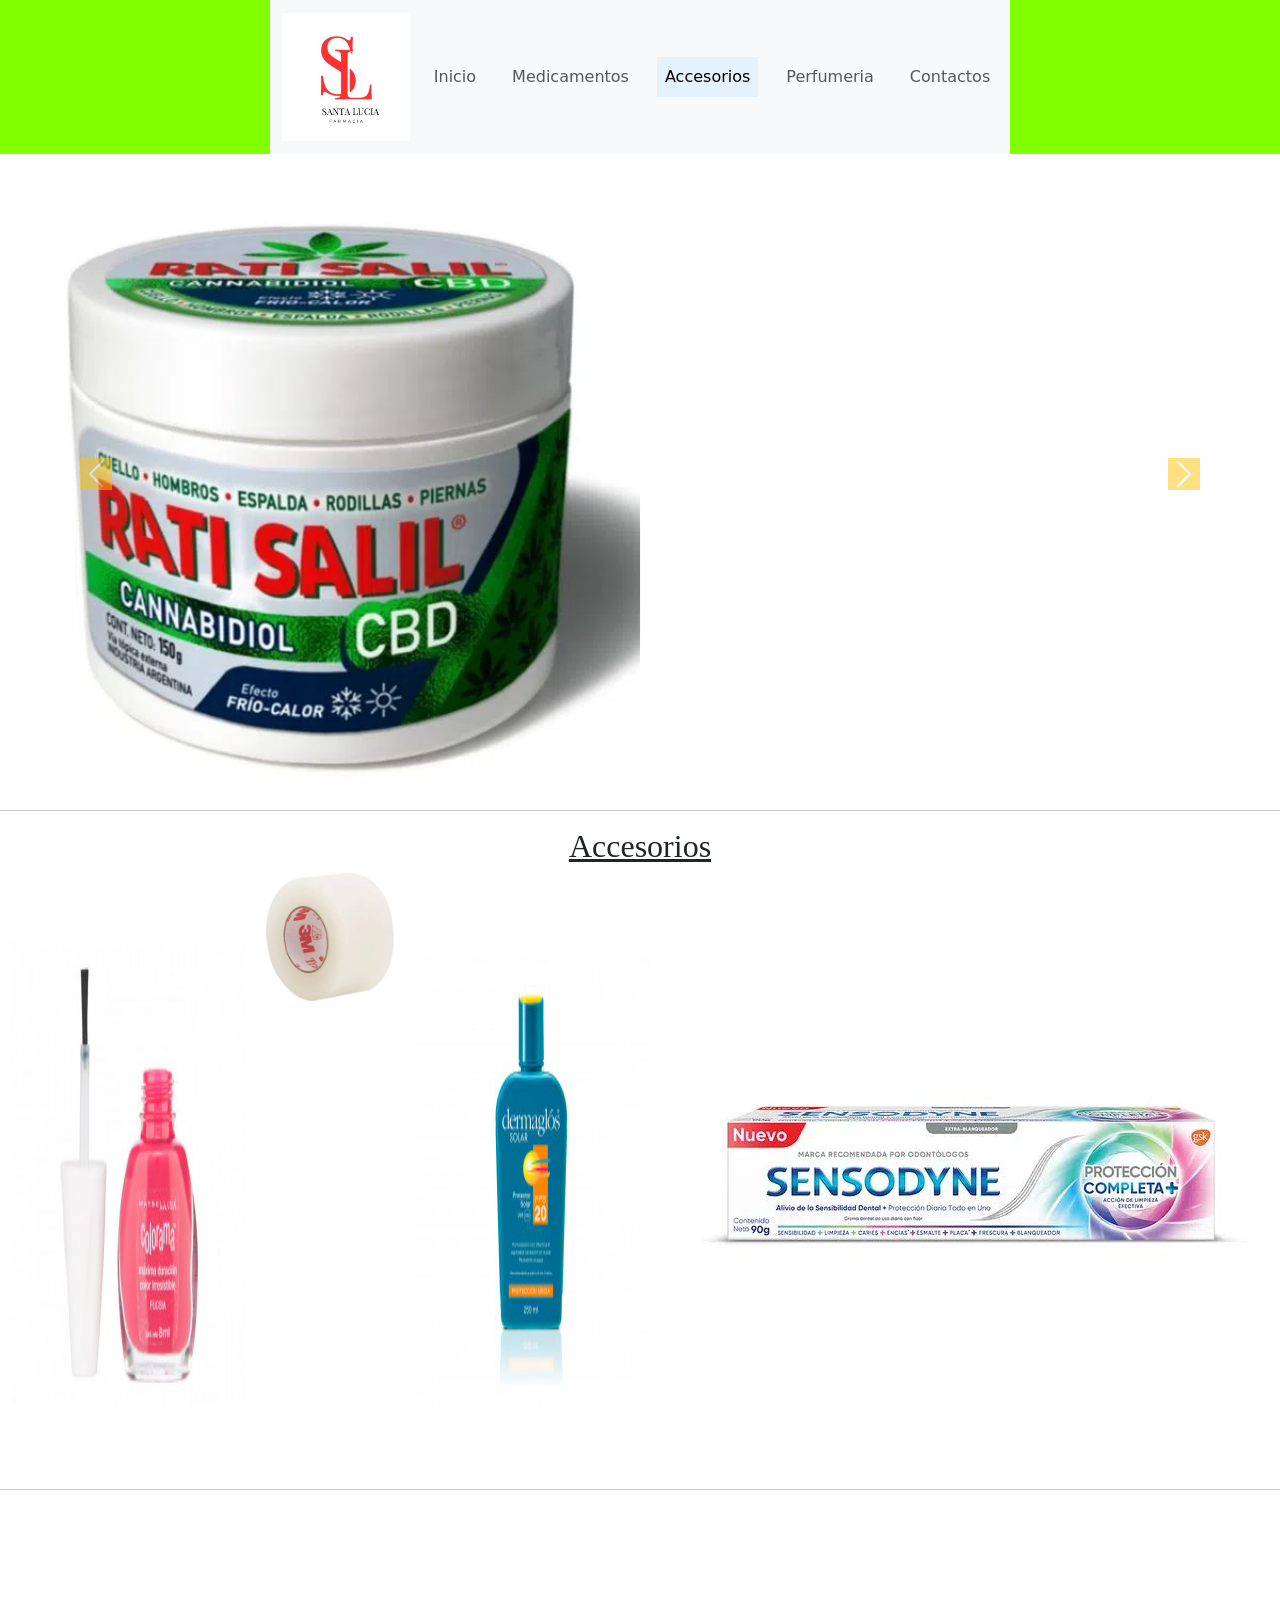
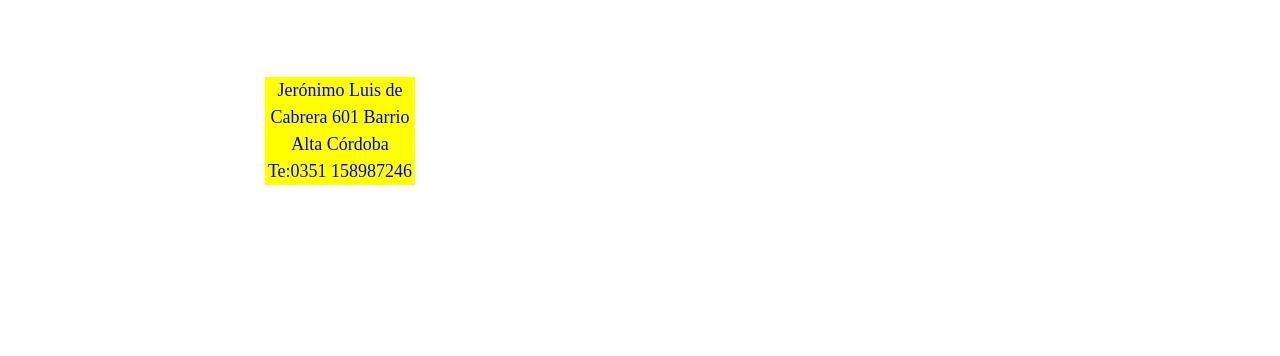
==== paginas/accesorios.html @ 07b196d5 "original" ====
<!DOCTYPE html>
<html lang="en">

<head>
    <meta charset="UTF-8">
    <meta http-equiv="X-UA-Compatible" content="IE=edge">
    <meta name="viewport" content="width=device-width, initial-scale=1.0">
    <link href="https://cdn.jsdelivr.net/npm/bootstrap@5.3.0-alpha3/dist/css/bootstrap.min.css" rel="stylesheet"
        integrity="sha384-KK94CHFLLe+nY2dmCWGMq91rCGa5gtU4mk92HdvYe+M/SXH301p5ILy+dN9+nJOZ" crossorigin="anonymous">
    <title>Accesorios</title>
    <link rel="stylesheet" href="../estilos/style.css">
</head>

<body>
    <header>
        <nav class="navbar navbar-expand-lg bg-body-tertiary">
            <div class="container-fluid">
                <a class="navbar-brand" href="#">
                    <img src="../img/SL.jpg" alt="logo" class="imagen"></a>
                <button class="navbar-toggler" type="button" data-bs-toggle="collapse"
                    data-bs-target="#navbarSupportedContent" aria-controls="navbarSupportedContent"
                    aria-expanded="false" aria-label="Toggle navigation">
                    <span class="navbar-toggler-icon"></span>
                </button>
                <div class="collapse navbar-collapse" id="navbarSupportedContent">
                    <ul class="navbar-nav me-auto mb-2 mb-lg-0 text-center">
                        <li class="nav-item">
                            <a class="nav-link " aria-current="page" href="../index.html">Inicio</a>
                        </li>
                        <li class="nav-item">
                            <a class="nav-link" href="medicamentos.html">Medicamentos</a>
                        </li>
                        <li class="nav-item">
                            <a class="nav-link active"style="background-color: #e3f2fd;" href="accesorios.html">Accesorios</a>
                        </li>
                        <li class="nav-item">
                            <a class="nav-link" href="perfumeria.html">Perfumeria</a>
                        </li>
                        <li class="nav-item">
                            <a class="nav-link" href="contactos.html">Contactos</a>
                        </li>

                    </ul>

                </div>
            </div>
        </nav>
        <!-- <nav>
            <ul>
                <li>
                    <a href="../index.html">Inicio</a>
                </li>
                <li>
                    <a href="medicamentos.html">Medicamentos</a>
                </li>
                <li>
                    <a href="accesorios.html">Accesorios</a>
                </li>
                <li>
                    <a href="perfumeria.html">Perfumeria</a>
                </li>
                <li>
                    <a href="contactos.html">Contactos</a>
                </li>
            </ul>
        </nav> -->

    </header>
    <main>
        <section>
            <!-- Carrusel-->
            <div id="carouselExampleAutoplaying" class="carousel slide" data-bs-ride="carousel">
                <div class="carousel-inner">
                    <div class="carousel-item active">
                        <img src="../img/cremacorporal.webp" class="d-block w-50  "
                            alt="Crema corporal">
                    </div>
                    <div class="carousel-item">
                        <img src="../img/missdior.webp" class="d-block w-50" alt="Perfume Femenino missdior">
                    </div>
                    <div class="carousel-item">
                        <img src="../img/chanel5.webp" class="d-block w-50" alt="Perfume femenino chanel5">
                    </div>
                </div>
                <button class="carousel-control-prev" type="button" data-bs-target="#carouselExampleAutoplaying"
                    data-bs-slide="prev">
                    <span class="carousel-control-prev-icon text-bg-warning p-3" aria-hidden="true"></span>
                    <span class="visually-hidden">Previous</span>
                </button>
                <button class="carousel-control-next" type="button" data-bs-target="#carouselExampleAutoplaying"
                    data-bs-slide="next">
                    <span class="carousel-control-next-icon text-bg-warning p-3" aria-hidden="true"></span>
                    <span class="visually-hidden">Next</span>
                </button>
            </div>


            <hr>
        </section>
        <section>
            <h2> Accesorios</h2>
            <div class="imagen-accesorio">

                <img src="../img/mymb-colorama-cremoso-fusia-esm.jpg" alt="colorante cremoso" >
                <img src="../img/cintatransp.webp" alt="cinta transparente" class="imagen">
                <img src="../img/protector-solar-con-fps-20-dermaglos.jpg" alt="protector solar">
                <img src="../img/sensodine.webp" alt="crema dental" >

            </div>
        </section>

        <hr>
    </main>
    <footer>
        <!-- pie de pagina-->
        <div class="primerparrafo">
            Jerónimo Luis de Cabrera 601
            Barrio Alta Córdoba
            Te:0351 158987246
        </div>
        <iframe
            src="https://www.google.com/maps/embed?pb=!1m18!1m12!1m3!1d3405.610743852777!2d-64.18734318557392!3d-31.397295002468958!2m3!1f0!2f0!3f0!3m2!1i1024!2i768!4f13.1!3m3!1m2!1s0x94329865dcaba54b%3A0xbfb3d4ef8be0bcee!2sJer%C3%B3nimo%20Luis%20de%20Cabrera%20601%2C%20X5000GVM%20C%C3%B3rdoba!5e0!3m2!1ses!2sar!4v1679619810361!5m2!1ses!2sar"
            width="600" height="450" style="border:0;" allowfullscreen="" loading="lazy"
            referrerpolicy="no-referrer-when-downgrade">
        </iframe>
    </footer>
    <script src="https://cdn.jsdelivr.net/npm/bootstrap@5.3.0-alpha3/dist/js/bootstrap.bundle.min.js"
        integrity="sha384-ENjdO4Dr2bkBIFxQpeoTz1HIcje39Wm4jDKdf19U8gI4ddQ3GYNS7NTKfAdVQSZe"
        crossorigin="anonymous"></script>
</body>

</html>
---- estilos/style.css ----
* {
    margin: 0;
    padding: 0;
    box-sizing: border-box;
}

h1 {
    color: green;
    text-align: center;
}


h2 {
    font-family: 'Times New Roman', Times, serif;
    text-align: center;
    text-decoration: underline;
}

.primerparrafo {
    font-family: 'Times New Roman', Times, serif;
    color: blue;
    font-size: 18px;
    width: 150px;
    background-color: yellow;
    display: inline-block;
    overflow: auto;
    text-align: center;
}

.btn {
    background-color: aqua;
}

/* saca el subrayado del  link */


/* cuando pasa el mouse por encina del link cambia de color */



header {
    display: flex;
    justify-content: space-around;
    align-items: center;
    background-color: chartreuse;
}

.navbar-nav a {
    text-decoration: none;
}

.navbar-nav a:hover {
    color: red;
}

.navbar-nav a:active {
    font-size: 30px;

}




.imagen {
    height: 128px;
}

.imagen-accesorio {
    display: flex;
    justify-content: space-around;
    overflow: auto;
}

ul {
    /* pone las opciones del menu una al lado de la otra */
    display: flex;
    /* saca las viñetas */
    list-style: none;
    /* pone el espacio entre cada una de las opciones del menu */
    gap: 20px;
    /*font-size: 20px;*/

}

footer {
    display: flex;
    justify-content: center;
    align-items: center;

}

.contenedor {
    display: grid;
    grid-template-rows: repeat(3, 200px);
    grid-template-columns: repeat(3, 300px);
    border: 1px solid black;
    row-gap: 10px;
    column-gap: 10px;

}



.img1 {
    height: 100%;
    width: 100%;
    grid-column: 1/2;

}

.img2 {
    height: 100%;
    width: 100%;
    grid-column: 2/4;
}

.img3 {
    height: 100%;
    width: 100%;
    grid-row: 2/4;
    grid-column: 1/2;

}

.img4 {
    height: 100%;
    width: 100%;
    grid-row: 2/4;
    grid-column: 2/3;
}

.img5 {
    height: 100%;
    width: 100%;
    grid-row: 2/4;
    grid-column: 3/4;

}



@media screen and (max-width:425px) {
    nav ul {
        display: none;

    }

    .imagen-accesorio img {

        height: 128px;
        overflow: auto;
    }



}

@media screen and (min-width:426px) and (max-width:768px) {
    .imagen-accesorio img {

        height: 256px;
        overflow: auto;
    }
    body {
        background-color: darkorange;
    }
}
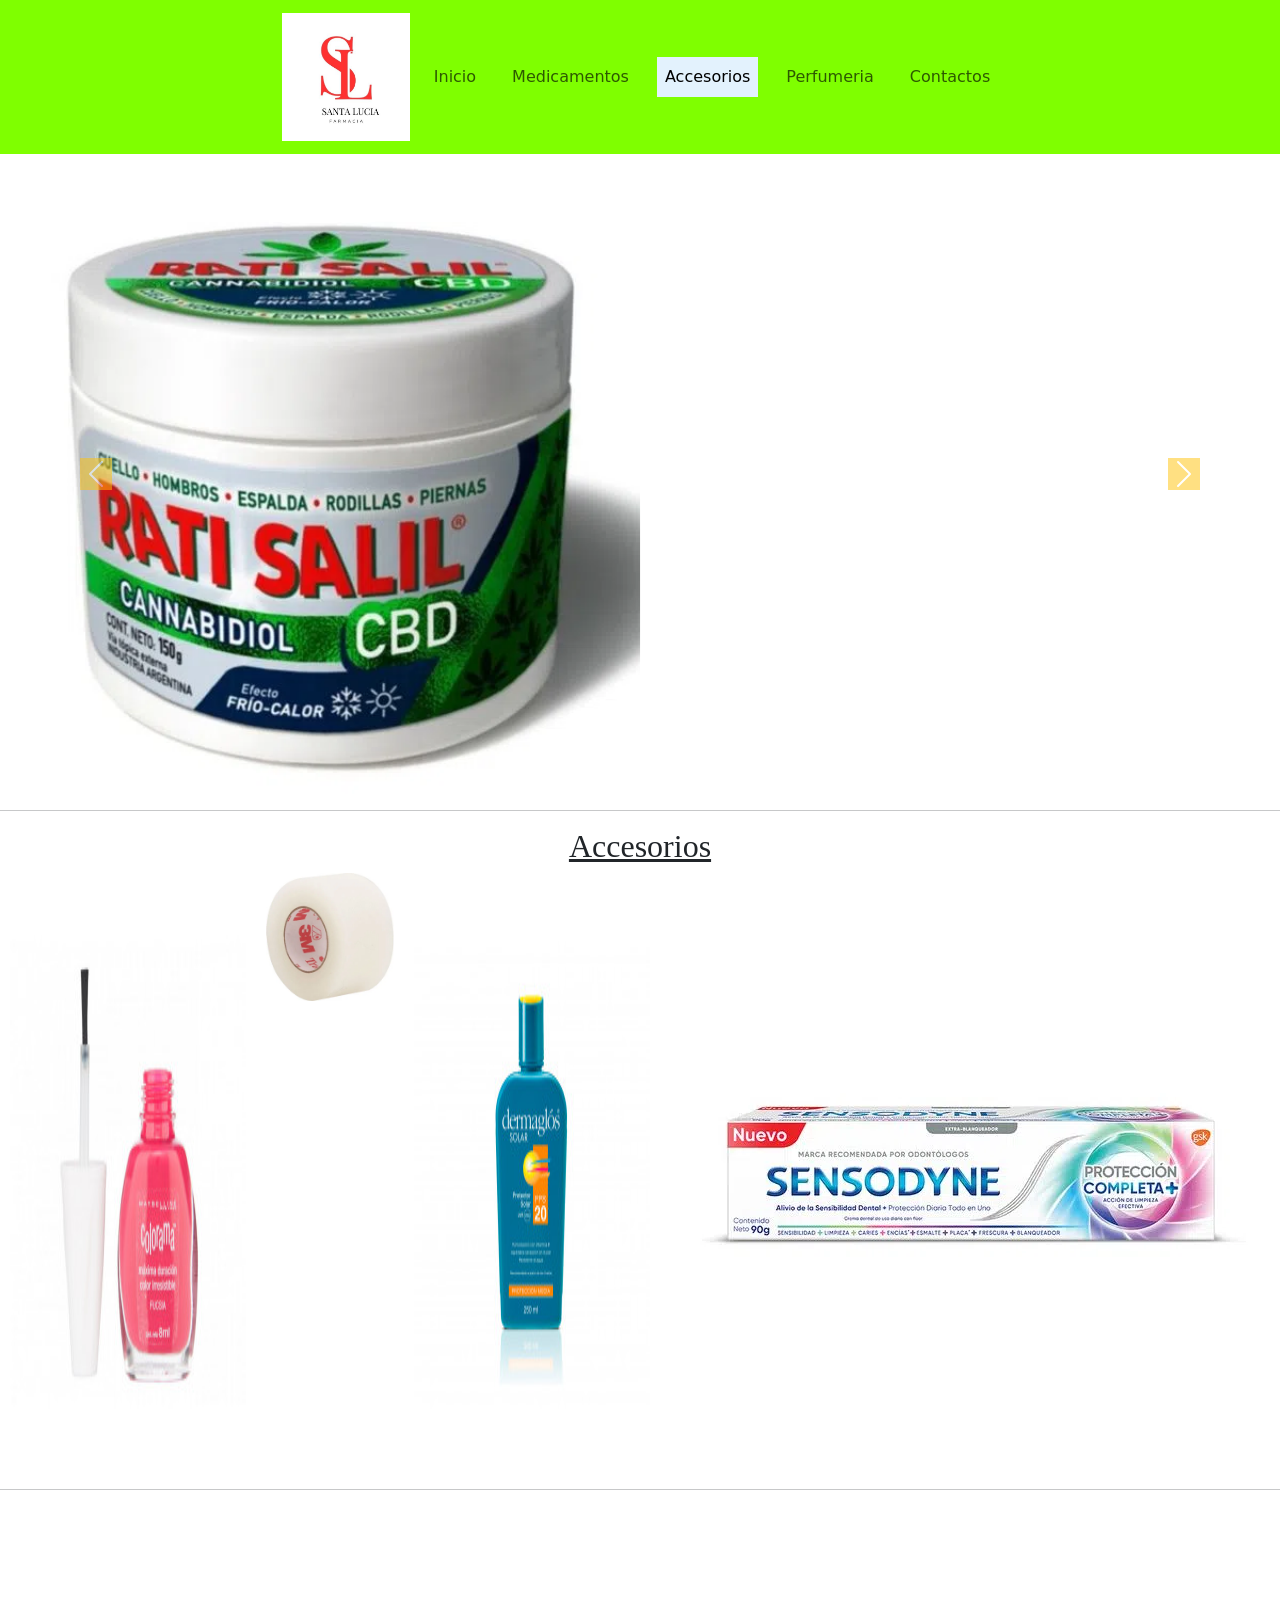
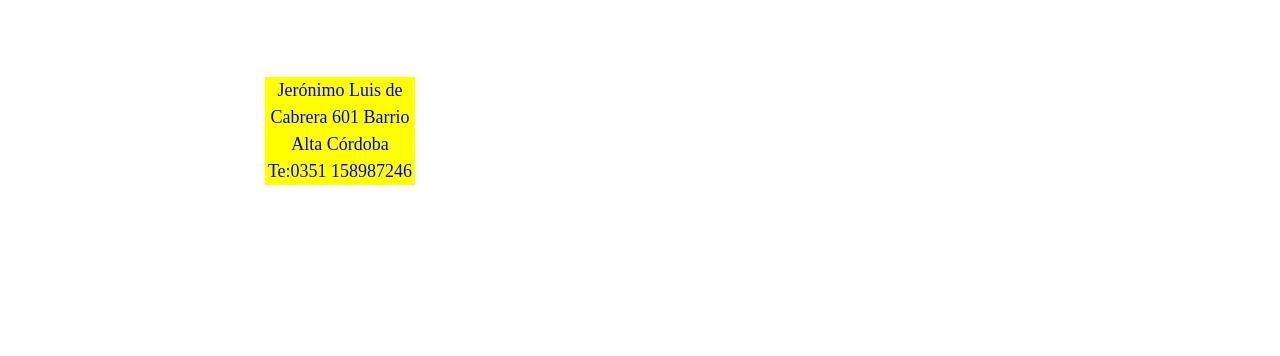
==== commit e8a87d38: "segunda entrega" ====
--- a/paginas/accesorios.html
+++ b/paginas/accesorios.html
@@ -13,7 +13,7 @@
 
 <body>
     <header>
-        <nav class="navbar navbar-expand-lg bg-body-tertiary">
+        <nav class="navbar navbar-expand-lg bg-transparent">
             <div class="container-fluid">
                 <a class="navbar-brand" href="#">
                     <img src="../img/SL.jpg" alt="logo" class="imagen"></a>
@@ -31,7 +31,8 @@
                             <a class="nav-link" href="medicamentos.html">Medicamentos</a>
                         </li>
                         <li class="nav-item">
-                            <a class="nav-link active"style="background-color: #e3f2fd;" href="accesorios.html">Accesorios</a>
+                            <a class="nav-link active" style="background-color: #e3f2fd;"
+                                href="accesorios.html">Accesorios</a>
                         </li>
                         <li class="nav-item">
                             <a class="nav-link" href="perfumeria.html">Perfumeria</a>
@@ -45,25 +46,7 @@
                 </div>
             </div>
         </nav>
-        <!-- <nav>
-            <ul>
-                <li>
-                    <a href="../index.html">Inicio</a>
-                </li>
-                <li>
-                    <a href="medicamentos.html">Medicamentos</a>
-                </li>
-                <li>
-                    <a href="accesorios.html">Accesorios</a>
-                </li>
-                <li>
-                    <a href="perfumeria.html">Perfumeria</a>
-                </li>
-                <li>
-                    <a href="contactos.html">Contactos</a>
-                </li>
-            </ul>
-        </nav> -->
+
 
     </header>
     <main>
@@ -72,8 +55,7 @@
             <div id="carouselExampleAutoplaying" class="carousel slide" data-bs-ride="carousel">
                 <div class="carousel-inner">
                     <div class="carousel-item active">
-                        <img src="../img/cremacorporal.webp" class="d-block w-50  "
-                            alt="Crema corporal">
+                        <img src="../img/cremacorporal.webp" class="d-block w-50  " alt="Crema corporal">
                     </div>
                     <div class="carousel-item">
                         <img src="../img/missdior.webp" class="d-block w-50" alt="Perfume Femenino missdior">
@@ -101,10 +83,10 @@
             <h2> Accesorios</h2>
             <div class="imagen-accesorio">
 
-                <img src="../img/mymb-colorama-cremoso-fusia-esm.jpg" alt="colorante cremoso" >
+                <img src="../img/mymb-colorama-cremoso-fusia-esm.jpg" alt="colorante cremoso">
                 <img src="../img/cintatransp.webp" alt="cinta transparente" class="imagen">
                 <img src="../img/protector-solar-con-fps-20-dermaglos.jpg" alt="protector solar">
-                <img src="../img/sensodine.webp" alt="crema dental" >
+                <img src="../img/sensodine.webp" alt="crema dental">
 
             </div>
         </section>
--- a/estilos/style.css
+++ b/estilos/style.css
@@ -71,6 +71,24 @@
     overflow: auto;
 }
 
+.imagen-perfumeria {
+    display: flex;
+    justify-content: space-around;
+    overflow: auto;
+}
+
+.imagen-medicamentos {
+    display: flex;
+    justify-content: space-around;
+    overflow: auto;
+}
+
+.imagen-medicamentos p {
+    font-family: Arial, Helvetica, sans-serif;
+    font-size: 12px;
+    font-weight: bold;
+}
+
 ul {
     /* pone las opciones del menu una al lado de la otra */
     display: flex;
@@ -81,6 +99,7 @@
     /*font-size: 20px;*/
 
 }
+
 
 footer {
     display: flex;
@@ -96,6 +115,7 @@
     border: 1px solid black;
     row-gap: 10px;
     column-gap: 10px;
+    justify-content: center;
 
 }
 
@@ -137,7 +157,26 @@
 
 }
 
-
+.formulario {
+
+    margin: 0 auto;
+    display: flex;
+    flex-direction: column;
+    justify-content: center;
+    align-items: center;
+    align-content: center;
+    overflow: auto;
+}
+
+.posicion-mail {
+    position: relative;
+    left: 50px;
+}
+
+.posicion-consulta {
+    position: relative;
+    left: 65px;
+}
 
 @media screen and (max-width:425px) {
     nav ul {
@@ -145,23 +184,76 @@
 
     }
 
-    .imagen-accesorio img {
-
-        height: 128px;
-        overflow: auto;
-    }
-
-
-
-}
-
-@media screen and (min-width:426px) and (max-width:768px) {
-    .imagen-accesorio img {
-
-        height: 256px;
-        overflow: auto;
-    }
-    body {
-        background-color: darkorange;
+    .imagen-accesorio {
+
+        height: 128px;
+        overflow: auto;
+    }
+
+    .imagen-perfumeria {
+        height: 128px;
+        overflow: auto;
+    }
+
+    .imagen-medicamentos img {
+        height: 64px;
+
+    }
+
+    .imagen-medicamentos p {
+
+        font-size: 10px;
+
+    }
+
+    .imagen-medicamentos {
+        overflow: auto;
+    }
+
+    .contenedor-mobil {
+        grid-template-rows: repeat(3, 200px);
+        grid-template-columns: repeat(3, 1fr);
+
+        overflow: auto;
+    }
+}
+
+@media screen and (min-width:425px) and (max-width:768px) {
+    nav ul {
+        display: none;
+
+    }
+
+    .imagen-accesorio {
+
+        height: 128px;
+        overflow: auto;
+    }
+
+    .imagen-perfumeria {
+        height: 128px;
+        overflow: auto;
+    }
+
+    .imagen-medicamentos img {
+        height: 64px;
+
+    }
+
+    .imagen-medicamentos p {
+
+        font-size: 10px;
+
+    }
+
+    .imagen-medicamentos {
+        overflow: auto;
+    }
+
+    .contenedor-mobil {
+        grid-template-rows: repeat(3, 200px);
+        grid-template-columns: repeat(3, 1fr);
+
+        overflow: auto;
     }
 }
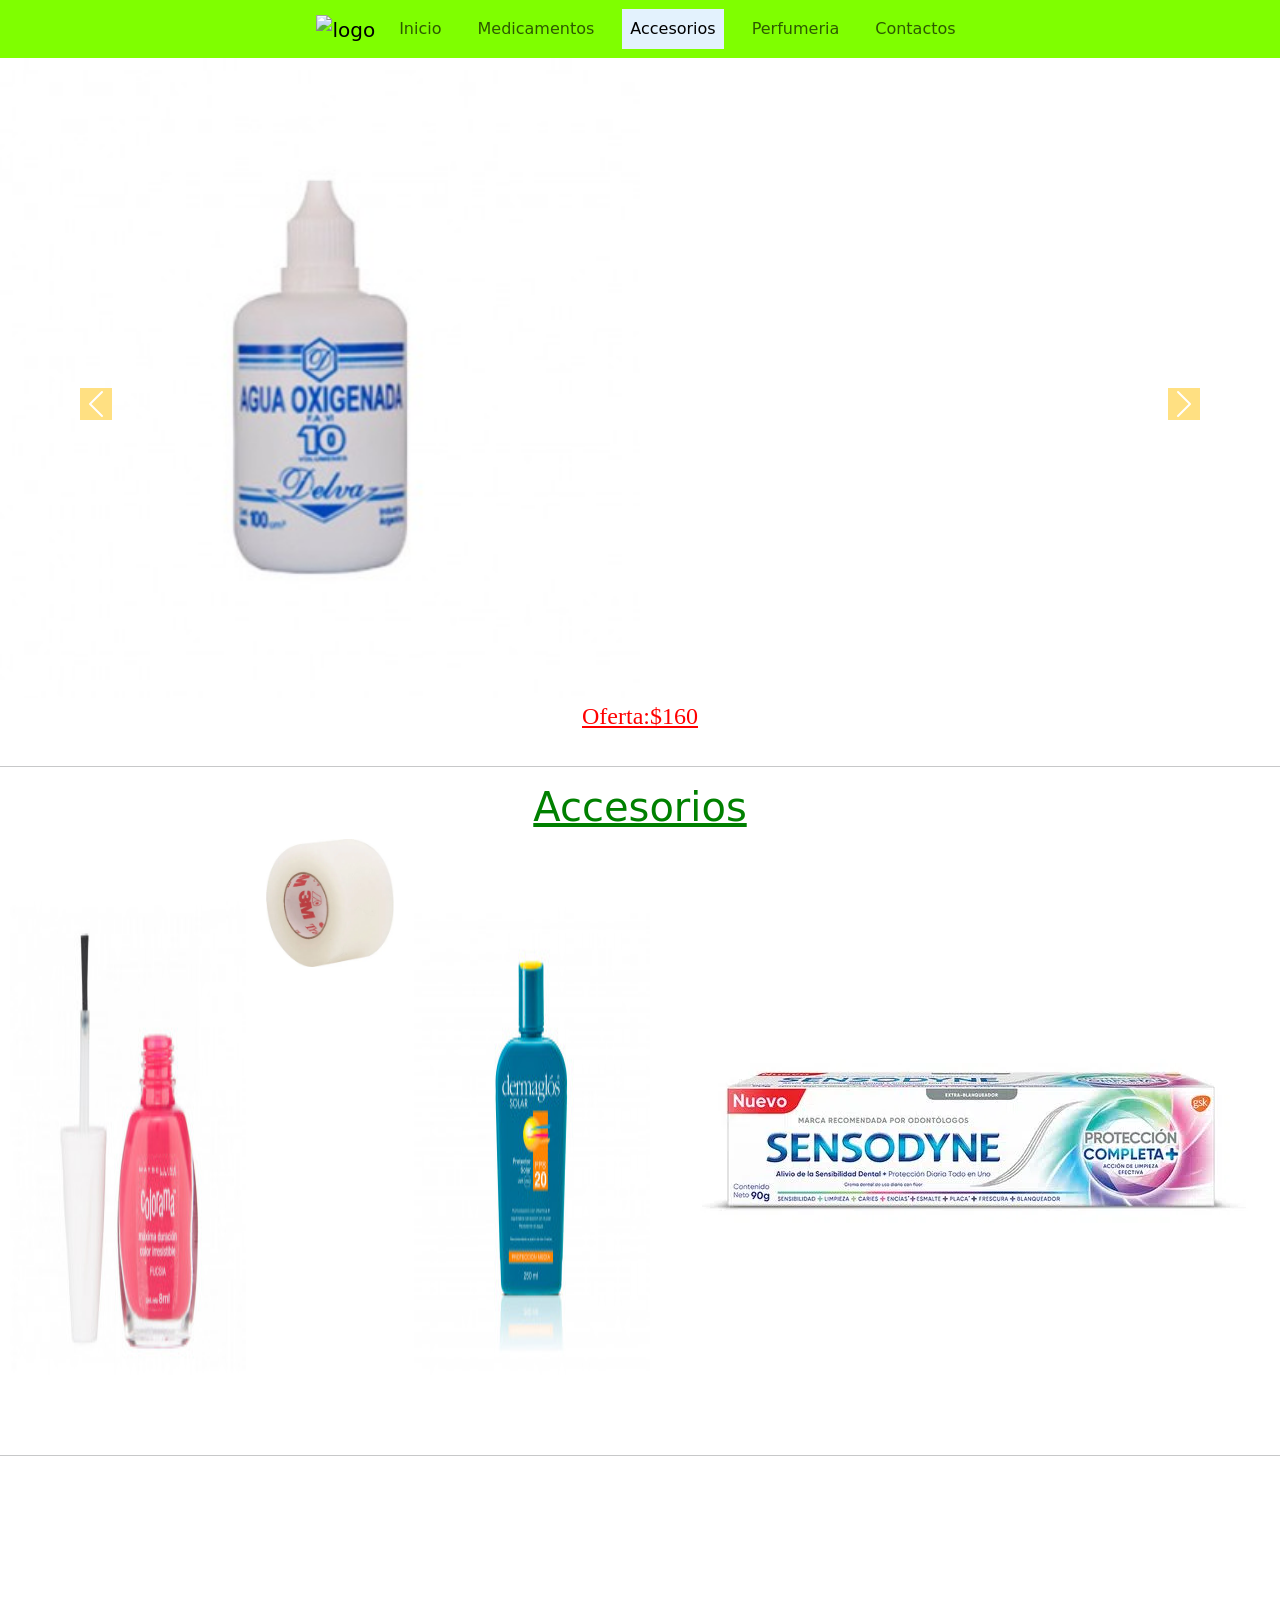
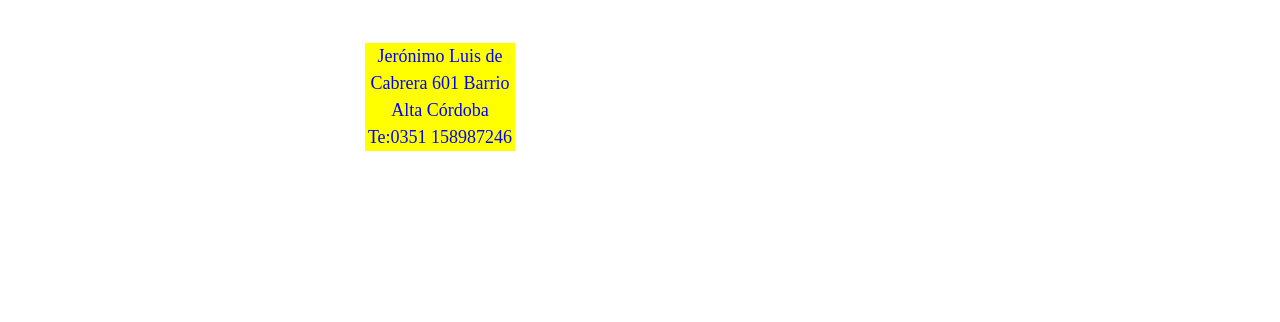
==== commit ba4244d2: "tercera entrega" ====
--- a/paginas/accesorios.html
+++ b/paginas/accesorios.html
@@ -5,10 +5,15 @@
     <meta charset="UTF-8">
     <meta http-equiv="X-UA-Compatible" content="IE=edge">
     <meta name="viewport" content="width=device-width, initial-scale=1.0">
+    <meta name="description"
+        content="2007-2023 Farmacia Santa Lucia se encuentra en barrio Alta Córdoba en Córdoba capital -Argentina- y ofrece además de medicamentos,perfumes,accesorios,un kiosco como anexo y envios a domicilio ">
+    <meta name="keywords"
+        content="productos farmaceuticos,accesorios de farmacia,perfumes masculinos,perfumes femeninos,medicamentos">
+    <meta name="author" content="Lucas Grbcich">
     <link href="https://cdn.jsdelivr.net/npm/bootstrap@5.3.0-alpha3/dist/css/bootstrap.min.css" rel="stylesheet"
         integrity="sha384-KK94CHFLLe+nY2dmCWGMq91rCGa5gtU4mk92HdvYe+M/SXH301p5ILy+dN9+nJOZ" crossorigin="anonymous">
     <title>Accesorios</title>
-    <link rel="stylesheet" href="../estilos/style.css">
+    <link rel="stylesheet" href="../css/style.css">
 </head>
 
 <body>
@@ -16,7 +21,7 @@
         <nav class="navbar navbar-expand-lg bg-transparent">
             <div class="container-fluid">
                 <a class="navbar-brand" href="#">
-                    <img src="../img/SL.jpg" alt="logo" class="imagen"></a>
+                    <img src="../img/SL.png" alt="logo" class="logo"></a>
                 <button class="navbar-toggler" type="button" data-bs-toggle="collapse"
                     data-bs-target="#navbarSupportedContent" aria-controls="navbarSupportedContent"
                     aria-expanded="false" aria-label="Toggle navigation">
@@ -55,13 +60,16 @@
             <div id="carouselExampleAutoplaying" class="carousel slide" data-bs-ride="carousel">
                 <div class="carousel-inner">
                     <div class="carousel-item active">
-                        <img src="../img/cremacorporal.webp" class="d-block w-50  " alt="Crema corporal">
+                        <img src="../img/agua oxigenada.jpg" class="d-block w-50  " alt="Agua Oxigenada">
+                        <p class="precios">Oferta:$160</p>
                     </div>
                     <div class="carousel-item">
-                        <img src="../img/missdior.webp" class="d-block w-50" alt="Perfume Femenino missdior">
+                        <img src="../img/algodon-estrella.jpg" class="d-block w-50" alt="Algodon estrella">
+                        <p class="precios">Oferta:$200</p>
                     </div>
                     <div class="carousel-item">
-                        <img src="../img/chanel5.webp" class="d-block w-50" alt="Perfume femenino chanel5">
+                        <img src="../img/tapones oido.jpg" class="d-block w-50" alt="Tapones para el oido">
+                        <p class="precios">Oferta:$600</p>
                     </div>
                 </div>
                 <button class="carousel-control-prev" type="button" data-bs-target="#carouselExampleAutoplaying"
@@ -80,7 +88,7 @@
             <hr>
         </section>
         <section>
-            <h2> Accesorios</h2>
+            <h1> Accesorios</h1>
             <div class="imagen-accesorio">
 
                 <img src="../img/mymb-colorama-cremoso-fusia-esm.jpg" alt="colorante cremoso">
@@ -102,8 +110,8 @@
         </div>
         <iframe
             src="https://www.google.com/maps/embed?pb=!1m18!1m12!1m3!1d3405.610743852777!2d-64.18734318557392!3d-31.397295002468958!2m3!1f0!2f0!3f0!3m2!1i1024!2i768!4f13.1!3m3!1m2!1s0x94329865dcaba54b%3A0xbfb3d4ef8be0bcee!2sJer%C3%B3nimo%20Luis%20de%20Cabrera%20601%2C%20X5000GVM%20C%C3%B3rdoba!5e0!3m2!1ses!2sar!4v1679619810361!5m2!1ses!2sar"
-            width="600" height="450" style="border:0;" allowfullscreen="" loading="lazy"
-            referrerpolicy="no-referrer-when-downgrade">
+            width="400" height="450" style="border:0;" allowfullscreen="" loading="lazy"
+            referrerpolicy="no-referrer-when-downgrade"title="mapa del sitio">
         </iframe>
     </footer>
     <script src="https://cdn.jsdelivr.net/npm/bootstrap@5.3.0-alpha3/dist/js/bootstrap.bundle.min.js"
--- a/css/style.css
+++ b/css/style.css
@@ -0,0 +1,279 @@
+* {
+  margin: 0;
+  padding: 0;
+  box-sizing: border-box;
+}
+
+header {
+  display: flex;
+  justify-content: space-around;
+  align-items: center;
+  background-color: chartreuse;
+}
+header .logo {
+  height: 90px;
+}
+header .navbar-nav a {
+  text-decoration: none;
+}
+header .navbar-nav a:hover {
+  color: red;
+}
+header .navbar-nav a:active {
+  font-size: 30px;
+}
+header nav div div ul {
+  display: flex;
+  list-style: none;
+  gap: 20px;
+}
+
+main h1 {
+  color: green;
+  text-align: center;
+  text-decoration: underline;
+}
+main span {
+  color: green;
+  font-family: "Times New Roman", Times, serif;
+  font-size: 24px;
+  display: flex;
+  justify-content: center;
+  text-decoration: underline;
+}
+main .imagen {
+  height: 128px;
+}
+main section .precios {
+  font-family: "Times New Roman", Times, serif;
+  color: red;
+  font-size: 24px;
+  text-align: center;
+  text-decoration: underline;
+}
+main section .contenedor {
+  display: grid;
+  grid-template-rows: 200px 50px 200px 200px 50px;
+  grid-template-columns: repeat(3, 300px);
+  border: 1px solid black;
+  row-gap: 10px;
+  column-gap: 10px;
+  justify-content: center;
+}
+main section .img1 {
+  height: 100%;
+  width: 100%;
+  grid-row: 1/2;
+  grid-column: 1/2;
+}
+main section .img2 {
+  height: 100%;
+  width: 100%;
+  grid-row: 1/2;
+  grid-column: 2/4;
+}
+main section .precio-img1 {
+  height: 100%;
+  width: 100%;
+  grid-row: 2/3;
+  grid-column: 1/2;
+  text-align: center;
+}
+main section .precio-img2 {
+  height: 100%;
+  width: 100%;
+  grid-row: 2/3;
+  grid-column: 2/4;
+  text-align: center;
+}
+main section .img3 {
+  height: 100%;
+  width: 100%;
+  grid-row: 3/5;
+  grid-column: 1/2;
+}
+main section .img4 {
+  height: 100%;
+  width: 100%;
+  grid-row: 3/5;
+  grid-column: 2/3;
+}
+main section .img5 {
+  height: 100%;
+  width: 100%;
+  grid-row: 3/5;
+  grid-column: 3/4;
+}
+main section .precio-img3 {
+  height: 100%;
+  width: 100%;
+  grid-row: 5/6;
+  grid-column: 1/2;
+  text-align: center;
+}
+main section .precio-img4 {
+  height: 100%;
+  width: 100%;
+  grid-row: 5/6;
+  grid-column: 2/3;
+  text-align: center;
+}
+main section .precio-img5 {
+  height: 100%;
+  width: 100%;
+  grid-row: 5/6;
+  grid-column: 3/4;
+  text-align: center;
+}
+main section .parrafo-obrassociales {
+  font-family: "Times New Roman", Times, serif;
+  font-weight: bold;
+  font-size: 18px;
+  display: block;
+  text-align: center;
+}
+main section .formulario {
+  margin: 0 auto;
+  display: flex;
+  flex-direction: column;
+  align-items: center;
+  align-content: center;
+  overflow: auto;
+  color: orange;
+  background-image: url("../img/fondo.jpg");
+  background-size: contain;
+  background-repeat: no-repeat;
+  background-position: center;
+}
+main section .posicion-mail, main section .posicion-consulta {
+  position: relative;
+  left: 50px;
+}
+main section .posicion-consulta {
+  left: 65px;
+}
+main section .btn {
+  background-color: aqua;
+}
+main section .imagen-accesorio {
+  display: flex;
+  justify-content: space-around;
+  overflow: auto;
+}
+main section .imagen-accesorio img {
+  transition: all 2s;
+}
+main section .imagen-accesorio img:hover {
+  transform: scale(2);
+}
+main section .imagen-perfumeria {
+  display: flex;
+  justify-content: space-around;
+  overflow: auto;
+}
+main section .imagen-medicamentos {
+  display: flex;
+  justify-content: space-around;
+  overflow: auto;
+}
+main section .imagen-medicamentos p {
+  font-family: Arial, Helvetica, sans-serif;
+  font-size: 12px;
+  font-weight: bold;
+}
+
+footer {
+  display: flex;
+  justify-content: center;
+  align-items: center;
+}
+footer .primerparrafo {
+  font-family: "Times New Roman", Times, serif;
+  color: blue;
+  font-size: 18px;
+  width: 150px;
+  background-color: yellow;
+  display: inline-block;
+  overflow: auto;
+  text-align: center;
+}
+
+@media screen and (max-width: 425px) {
+  main section .imagen-accesorio {
+    height: 128px;
+    overflow: auto;
+  }
+  main section .imagen-perfumeria {
+    height: 128px;
+    overflow: auto;
+  }
+  main section .imagen-medicamentos {
+    overflow: auto;
+  }
+  main section .imagen-medicamentos img {
+    height: 64px;
+  }
+  main section .imagen-medicamentos p {
+    font-size: 10px;
+  }
+  main section .contenedor-mobil {
+    grid-template-rows: 200px 50px 200px 200px 50px;
+    grid-template-columns: repeat(3, 1fr);
+    overflow: auto;
+  }
+  main section .imagen-grid-movil {
+    object-fit: contain;
+  }
+  main section .formulario-movil {
+    margin: 0 auto;
+    display: flex;
+    flex-direction: column;
+    align-items: center;
+    align-content: center;
+    overflow: auto;
+    color: orange;
+    background-image: url("../img/fondo.jpg");
+    background-size: cover;
+    background-repeat: no-repeat;
+    background-position: center;
+  }
+}
+@media screen and (min-width: 425px) and (max-width: 768px) {
+  main section .imagen-accesorio {
+    height: 128px;
+    overflow: auto;
+  }
+  main section .imagen-perfumeria {
+    height: 128px;
+    overflow: auto;
+  }
+  main section .imagen-medicamentos {
+    overflow: auto;
+  }
+  main section .imagen-medicamentos img {
+    height: 64px;
+  }
+  main section .imagen-medicamentos p {
+    font-size: 10px;
+  }
+  main section .contenedor-mobil {
+    grid-template-rows: 200px 50px 200px 200px 50px;
+    grid-template-columns: repeat(3, 1fr);
+    overflow: auto;
+  }
+  main section .formulario-movil {
+    margin: 0 auto;
+    display: flex;
+    flex-direction: column;
+    align-items: center;
+    align-content: center;
+    overflow: auto;
+    color: orange;
+    background-image: url("../img/fondo.jpg");
+    background-size: cover;
+    background-repeat: no-repeat;
+    background-position: center;
+  }
+}
+
+/*# sourceMappingURL=style.css.map */
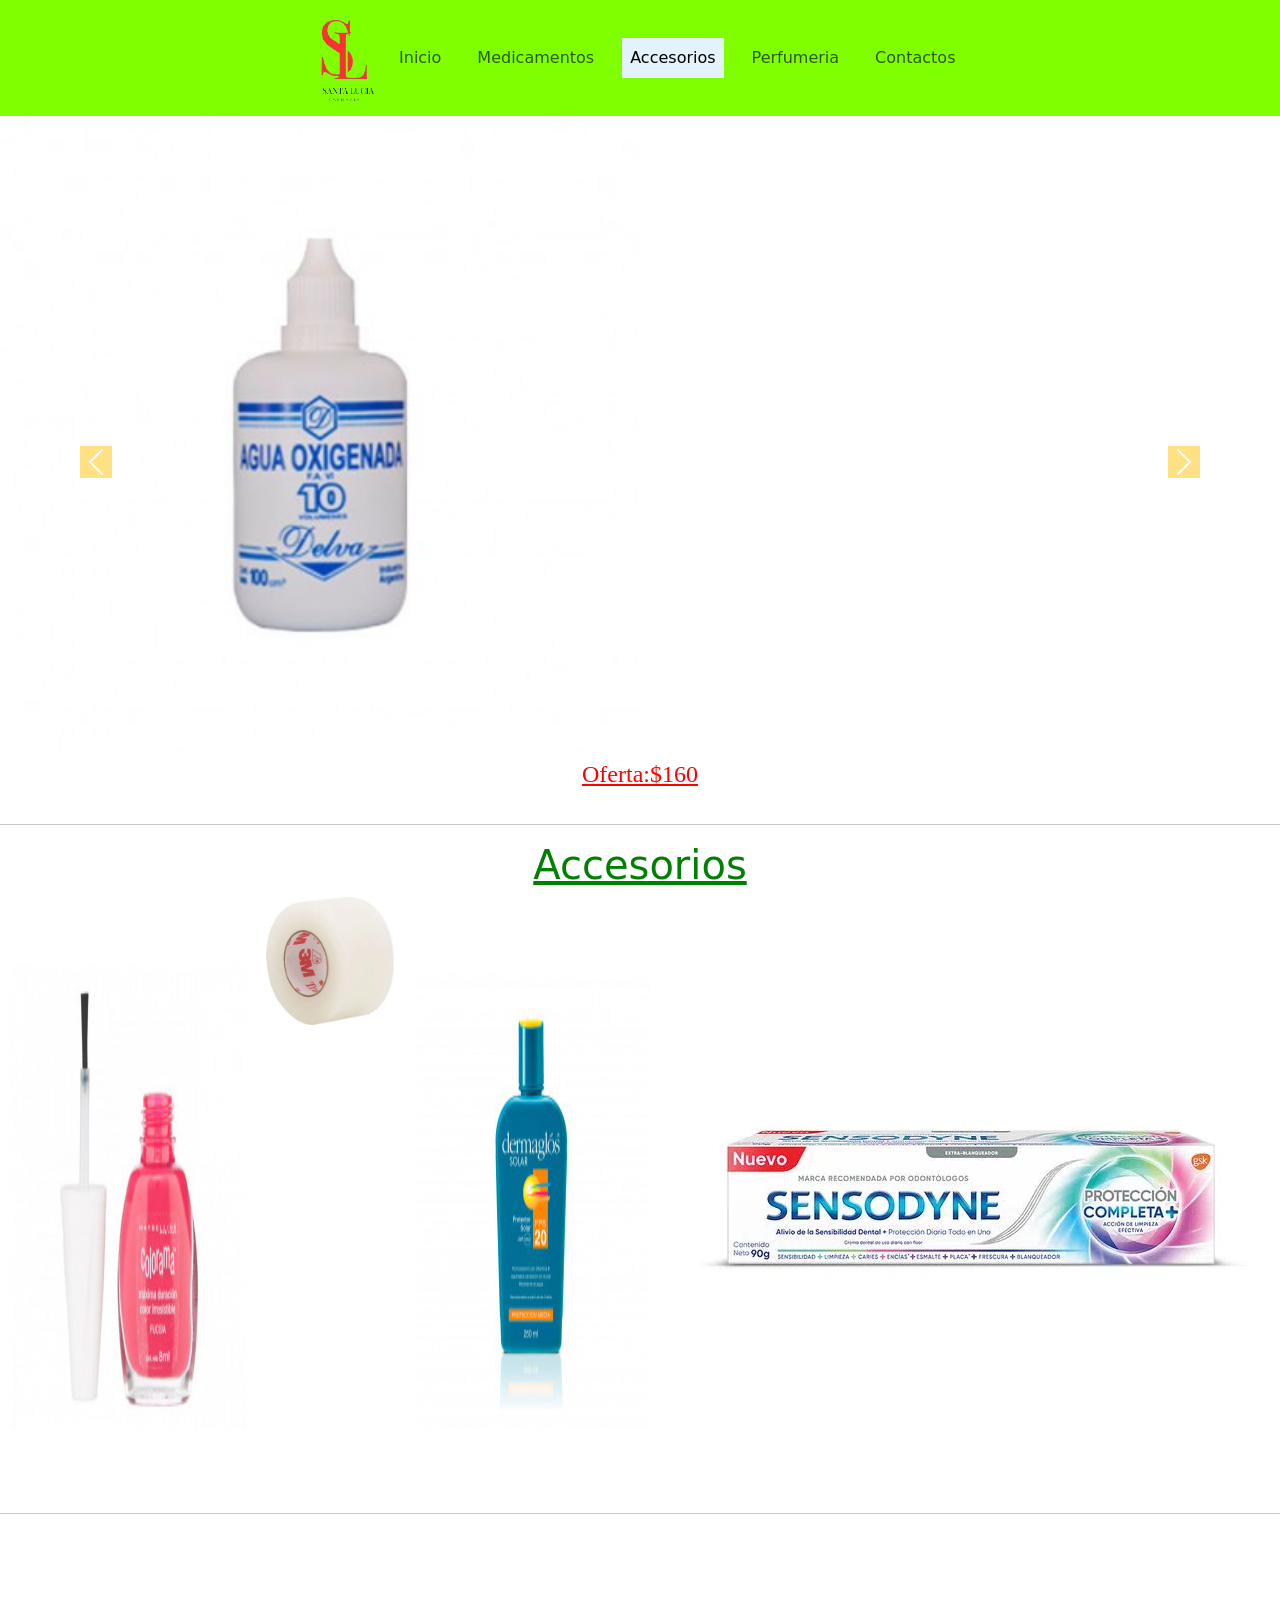
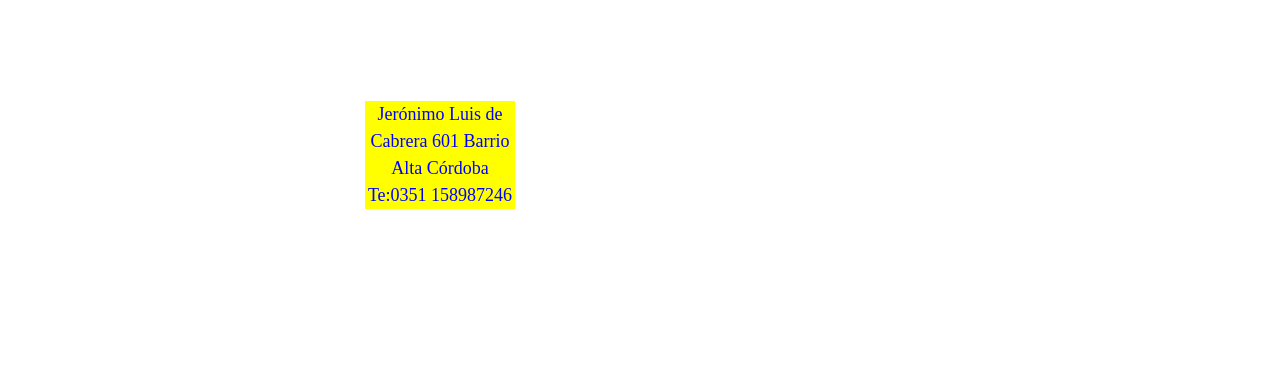
==== commit d040b2d1: "tercera entrega-correccionlogo" ====
--- a/paginas/accesorios.html
+++ b/paginas/accesorios.html
@@ -21,7 +21,7 @@
         <nav class="navbar navbar-expand-lg bg-transparent">
             <div class="container-fluid">
                 <a class="navbar-brand" href="#">
-                    <img src="../img/SL.png" alt="logo" class="logo"></a>
+                    <img src="../img/sl.png" alt="logo" class="logo"></a>
                 <button class="navbar-toggler" type="button" data-bs-toggle="collapse"
                     data-bs-target="#navbarSupportedContent" aria-controls="navbarSupportedContent"
                     aria-expanded="false" aria-label="Toggle navigation">
